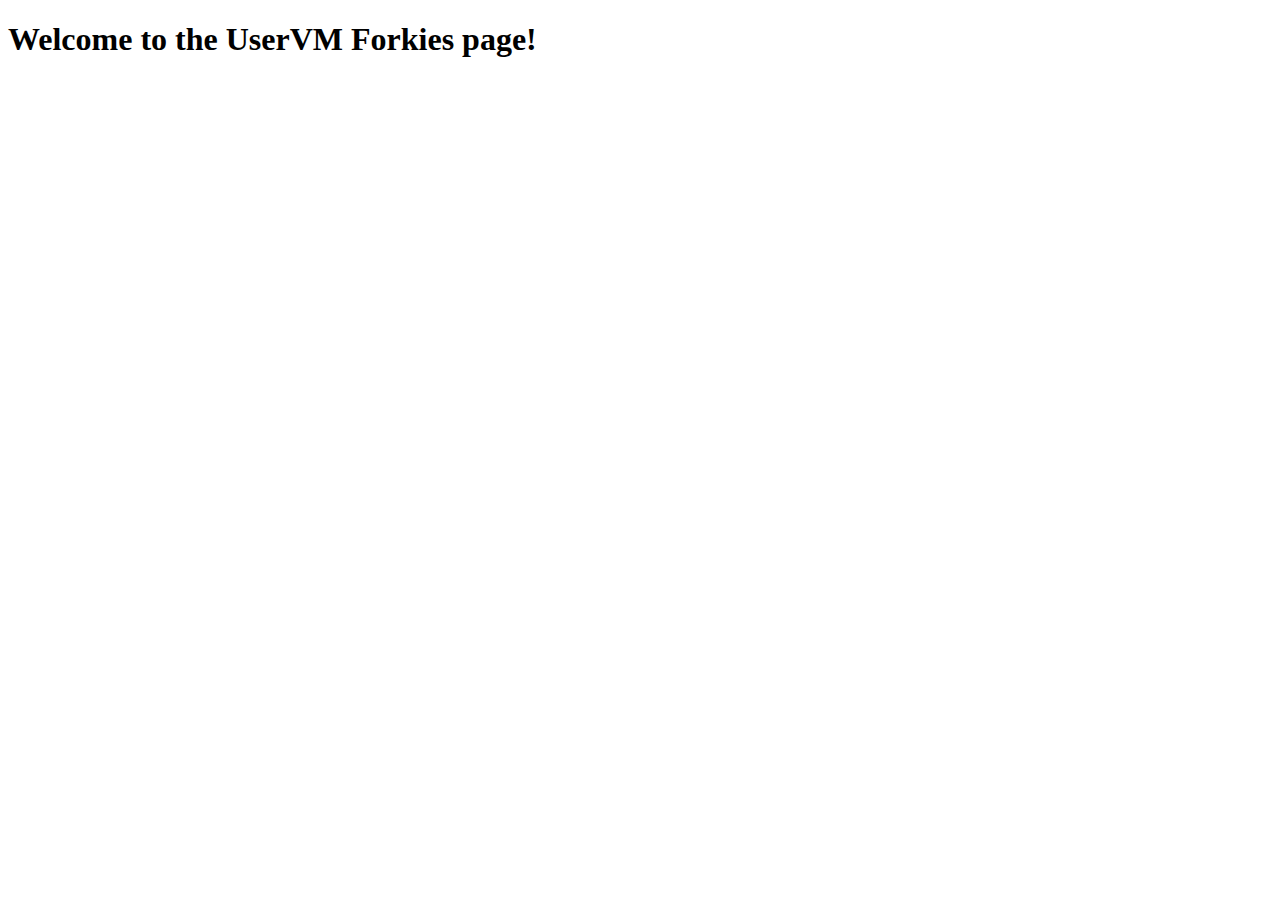
==== pages/forkies.html @ 6a4539ba "Fixed links and started to seperate each category" ====
<!DOCTYPE html>
<html lang="en">
  <head>
    <meta charset="UTF-8">
    <meta name="viewport" content="width=device-width, initial-scale=1">
    <title>UserVM List | Forkies</title>
    <link href="css/style.css" rel="stylesheet">
  </head>
  <body>
    <h1>Welcome to the UserVM Forkies page!</h1>
  </body>
</html>
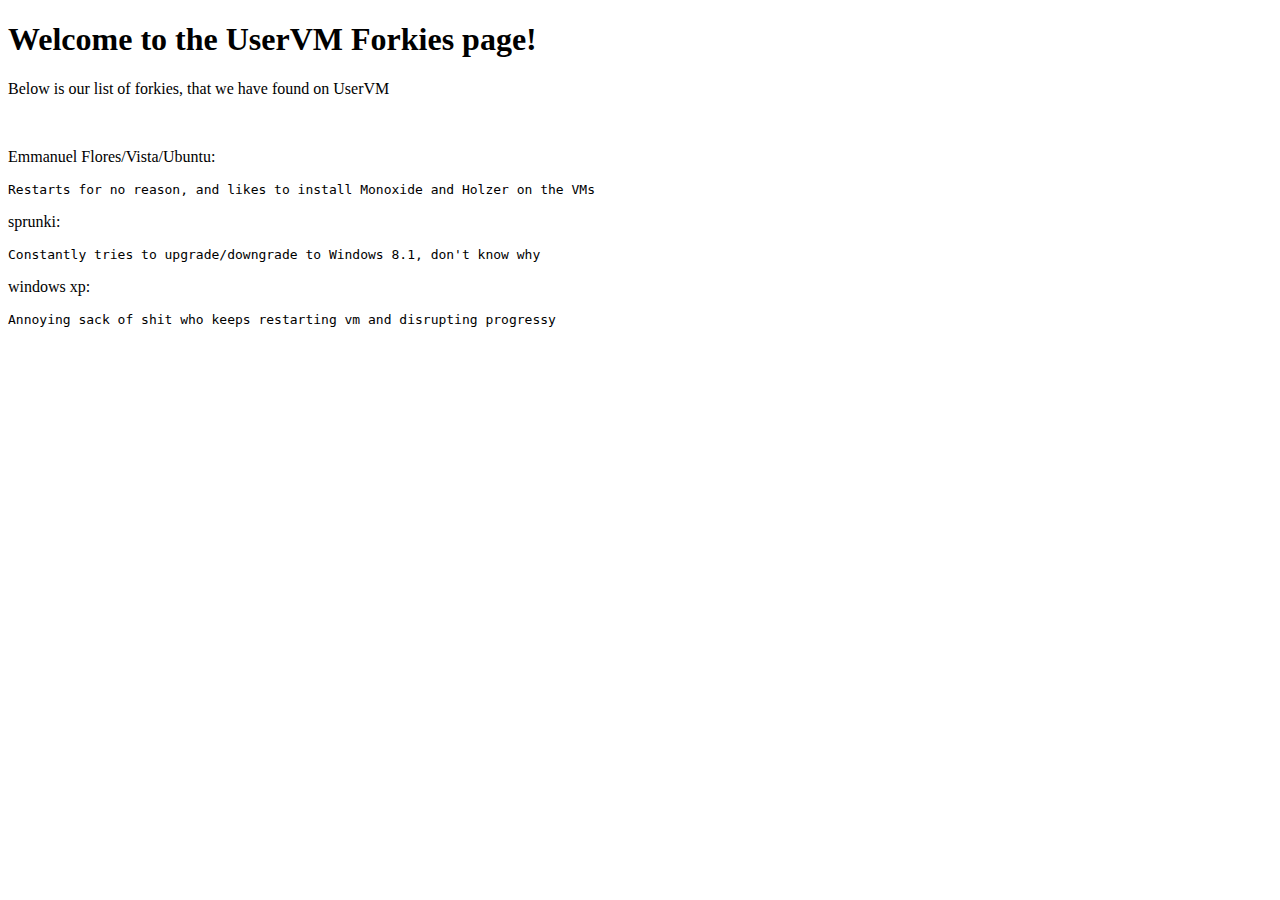
==== commit 122b5405: "Created the forkie page, so the index page looks abit cleaner" ====
--- a/pages/forkies.html
+++ b/pages/forkies.html
@@ -8,5 +8,15 @@
   </head>
   <body>
     <h1>Welcome to the UserVM Forkies page!</h1>
+    <p>Below is our list of forkies, that we have found on UserVM</p>
+    <!-- When adding a new forkie to the new, please use the "forkie" class. Below is a example of how to use it -->
+    <!-- <p class="forkie">Text here</p> -->
+    <!-- We use the <pre> tag to quote the reason why they are added here -->
+    <br>
+    <div class="container">
+      <p class="forkie">Emmanuel Flores/Vista/Ubuntu: <pre>Restarts for no reason, and likes to install Monoxide and Holzer on the VMs</pre></p>
+      <p class="forkie">sprunki: <pre>Constantly tries to upgrade/downgrade to Windows 8.1, don't know why</pre></p>
+      <p class="forkie">windows xp: <pre>Annoying sack of shit who keeps restarting vm and disrupting progressy</pre></p>
+    </div>
   </body>
 </html>
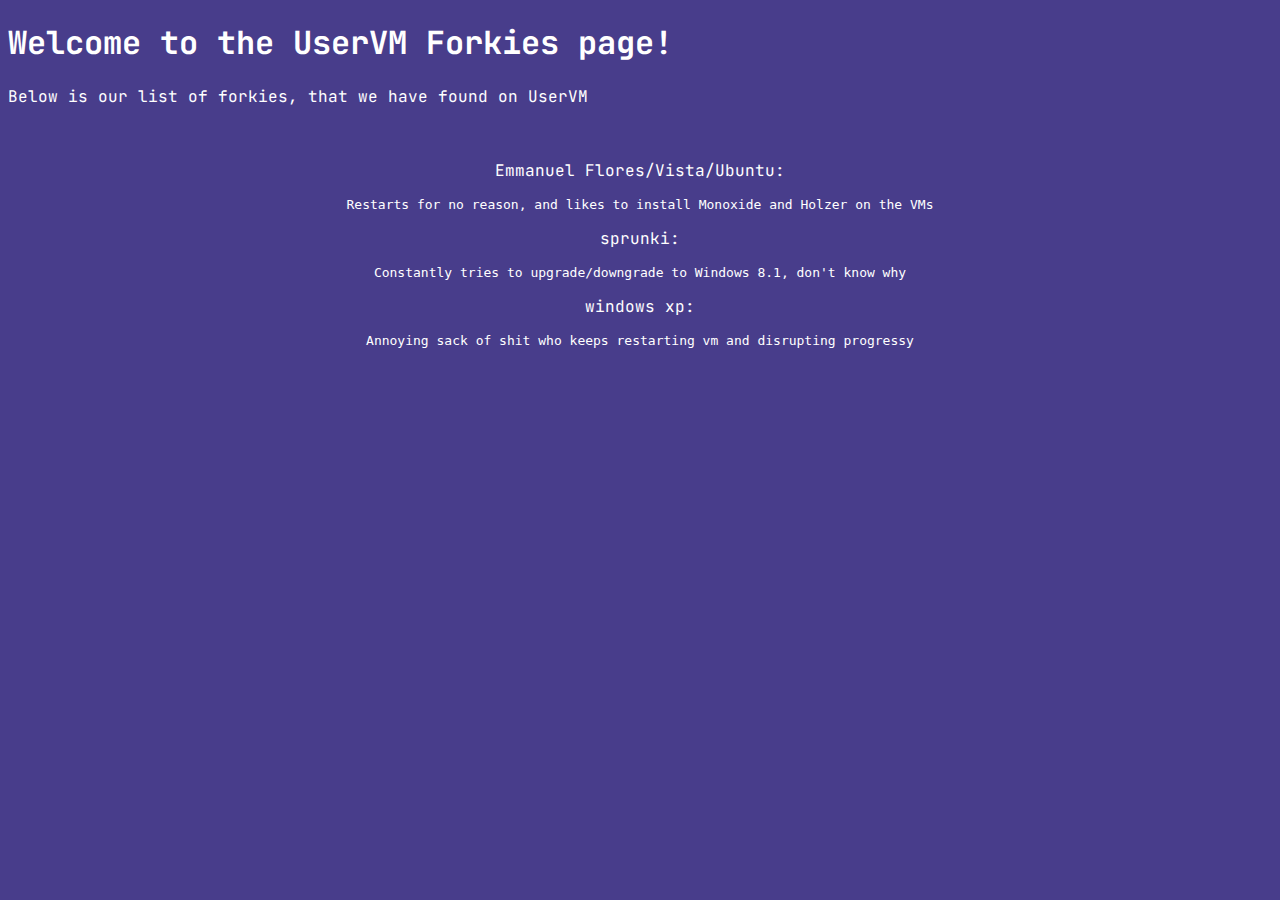
==== commit 93dea001: "Updated css path" ====
--- a/pages/forkies.html
+++ b/pages/forkies.html
@@ -4,7 +4,7 @@
     <meta charset="UTF-8">
     <meta name="viewport" content="width=device-width, initial-scale=1">
     <title>UserVM List | Forkies</title>
-    <link href="css/style.css" rel="stylesheet">
+    <link href="../css/style.css" rel="stylesheet">
   </head>
   <body>
     <h1>Welcome to the UserVM Forkies page!</h1>
--- a/css/style.css
+++ b/css/style.css
@@ -0,0 +1,27 @@
+@import url('https://fonts.googleapis.com/css2?family=JetBrains+Mono:ital,wght@0,100..800;1,100..800&display=swap');
+
+body {
+    background-color: DarkSlateBlue;
+    color: White;
+    font-family: JetBrains Mono, serif; /* Kinda makes the website easier to read - sofia */
+}
+
+header {
+    margin: auto;
+    padding: auto;
+}
+
+.rightside {
+    float: right;
+    font-size: 18px;
+}
+
+.container {
+    justify-content: center;
+    align-items: center;
+    text-align: center;
+}
+
+.forkie:hover {
+    color: #ff5454;
+}